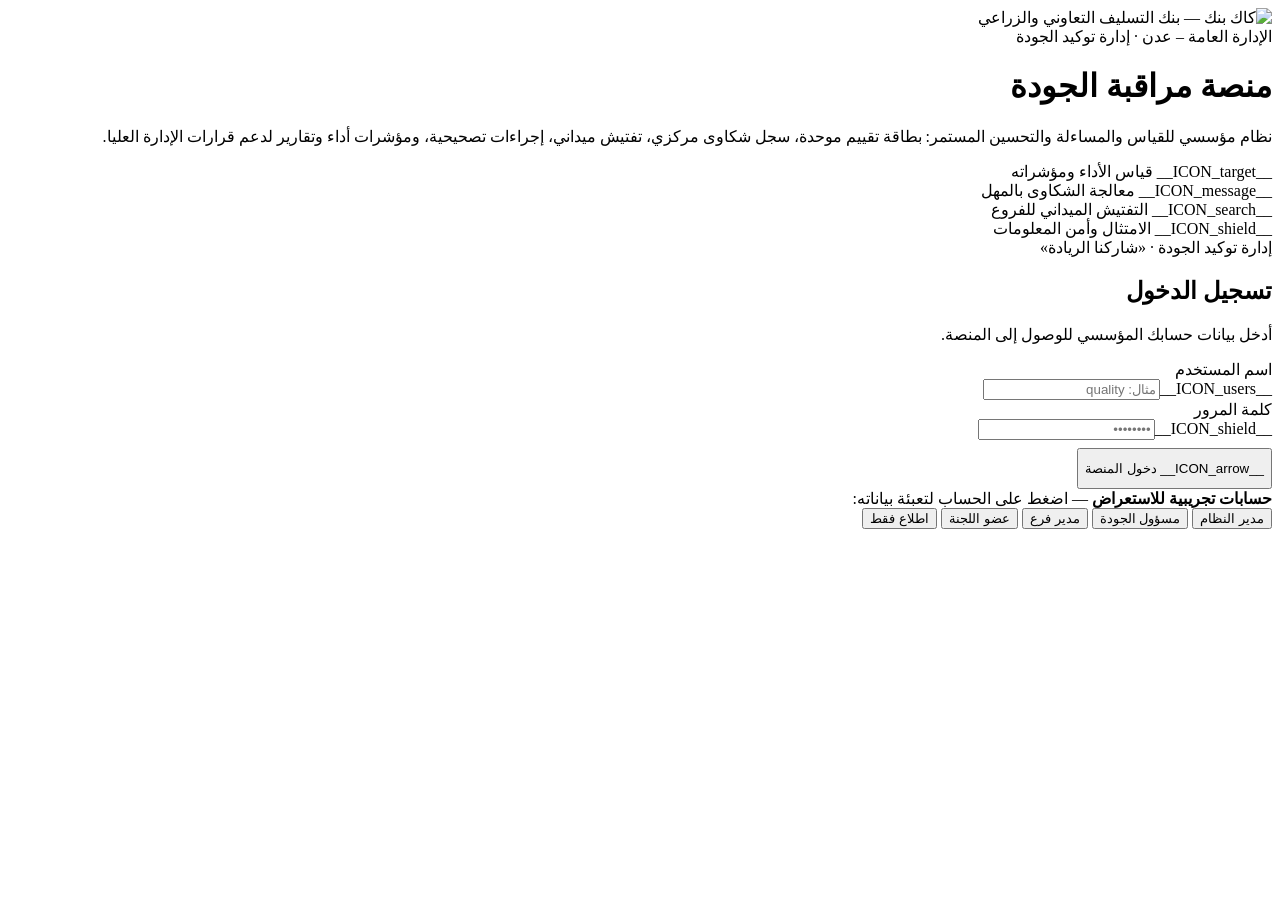
==== index.html @ 8b495189 "Add files via upload" ====
<!DOCTYPE html>
<html lang="ar" dir="rtl">
<head>
  <meta charset="utf-8">
  <meta name="viewport" content="width=device-width, initial-scale=1">
  <title>منصة مراقبة الجودة | كاك بنك – الإدارة العامة عدن</title>
  <meta name="description" content="منصة مؤسسية لمراقبة الجودة في بنك التسليف التعاوني والزراعي (كاك بنك) – الإدارة العامة عدن: بطاقة تقييم الجودة، التفتيش الميداني، الشكاوى، الملاحظات والإجراءات التصحيحية، مؤشرات الأداء، والتقارير.">
  <link rel="stylesheet" href="assets/css/app.css">
  <link rel="icon" href="assets/img/favicon.png">
</head>
<body>

<!-- ============ شاشة الدخول ============ -->
<div id="loginScreen" class="login-screen hidden">
  <div class="login-brand">
    <div>
      <div class="brand-plaque"><img src="assets/img/cac-logo.png" alt="كاك بنك — بنك التسليف التعاوني والزراعي"></div>
      <div class="brand-line">الإدارة العامة – عدن · إدارة توكيد الجودة</div>
      <h1>منصة مراقبة الجودة</h1>
      <p class="lead">نظام مؤسسي للقياس والمساءلة والتحسين المستمر: بطاقة تقييم موحدة، سجل شكاوى مركزي، تفتيش ميداني، إجراءات تصحيحية، ومؤشرات أداء وتقارير لدعم قرارات الإدارة العليا.</p>
      <div class="login-pillars">
        <div class="pillar">__ICON_target__ قياس الأداء ومؤشراته</div>
        <div class="pillar">__ICON_message__ معالجة الشكاوى بالمهل</div>
        <div class="pillar">__ICON_search__ التفتيش الميداني للفروع</div>
        <div class="pillar">__ICON_shield__ الامتثال وأمن المعلومات</div>
      </div>
    </div>
    <div>
      <div class="login-foot">إدارة توكيد الجودة · «شاركنا الريادة»</div>
    </div>
  </div>

  <div class="login-form-wrap">
    <div class="login-card">
      <h2>تسجيل الدخول</h2>
      <p class="sub">أدخل بيانات حسابك المؤسسي للوصول إلى المنصة.</p>
      <div class="login-error" id="loginError"></div>
      <form id="loginForm" autocomplete="off">
        <label for="username">اسم المستخدم</label>
        <div class="input-wrap">__ICON_users__<input type="text" id="username" name="username" placeholder="مثال: quality" required></div>
        <label for="password">كلمة المرور</label>
        <div class="input-wrap">__ICON_shield__<input type="password" id="password" name="password" placeholder="••••••••" required></div>
        <button class="btn btn-primary btn-block" type="submit" style="margin-top:8px;padding-block:11px">__ICON_arrow__ دخول المنصة</button>
      </form>
      <div class="login-hint">
        <b>حسابات تجريبية للاستعراض</b> — اضغط على الحساب لتعبئة بياناته:
        <div class="cred">
          <button type="button" data-cred data-user="admin" data-pass="admin123">مدير النظام</button>
          <button type="button" data-cred data-user="quality" data-pass="quality123">مسؤول الجودة</button>
          <button type="button" data-cred data-user="branch" data-pass="branch123">مدير فرع</button>
          <button type="button" data-cred data-user="committee" data-pass="committee123">عضو اللجنة</button>
          <button type="button" data-cred data-user="viewer" data-pass="viewer123">اطلاع فقط</button>
        </div>
      </div>
    </div>
  </div>
</div>

<!-- ============ هيكل التطبيق ============ -->
<div id="appShell" class="app-shell hidden">
  <aside class="sidebar" id="sidebar"></aside>
  <div class="main">
    <header class="topbar" id="topbar"></header>
    <main class="page" id="viewRoot"></main>
  </div>
</div>

<div id="modalRoot"></div>
<div id="toastRoot" class="toast-root"></div>

<script src="assets/js/data.js"></script>
<script src="assets/js/ui.js"></script>
<script src="assets/js/app.js"></script>
<script src="assets/js/views/dashboard.js"></script>
<script src="assets/js/views/evaluations.js"></script>
<script src="assets/js/views/complaints.js"></script>
<script src="assets/js/views/inspections.js"></script>
<script src="assets/js/views/findings.js"></script>
<script src="assets/js/views/kpis.js"></script>
<script src="assets/js/views/satisfaction.js"></script>
<script src="assets/js/views/training.js"></script>
<script src="assets/js/views/committee.js"></script>
<script src="assets/js/views/reports.js"></script>
<script src="assets/js/views/settings.js"></script>
<script>
  /* استبدال الأيقونات والهوية في شاشة الدخول */
  (function () {
    var el = document.getElementById('loginScreen');
    var map = {
      '__LOGO__': KAK.UI.logo(34),
      '__ICON_target__': KAK.UI.icon('target'),
      '__ICON_message__': KAK.UI.icon('message'),
      '__ICON_search__': KAK.UI.icon('search'),
      '__ICON_shield__': KAK.UI.icon('shield'),
      '__ICON_users__': KAK.UI.icon('users'),
      '__ICON_arrow__': KAK.UI.icon('arrow')
    };
    Object.keys(map).forEach(function (k) {
      el.innerHTML = el.innerHTML.split(k).join(map[k]);
    });
    KAK.App.start();
  })();
</script>
</body>
</html>
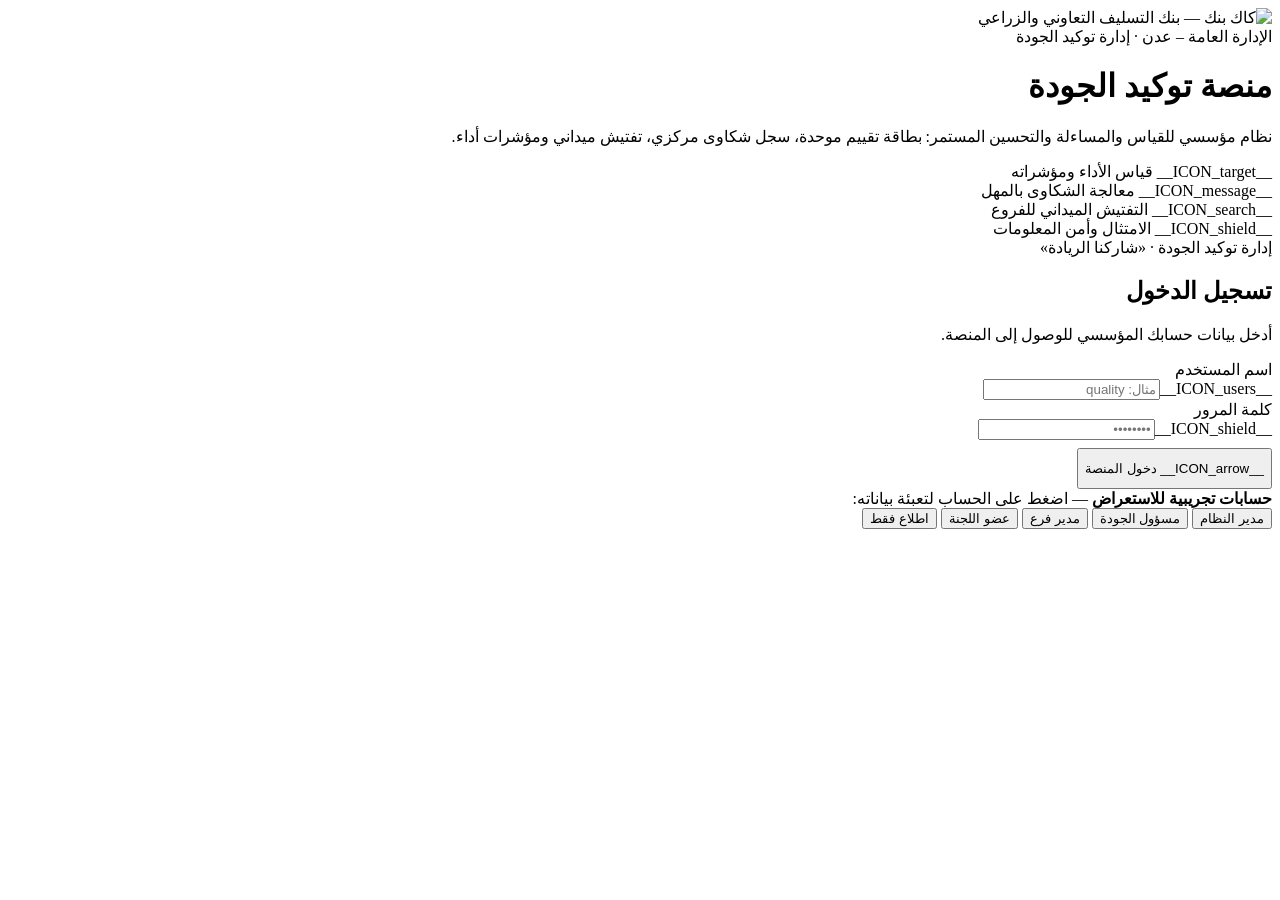
==== commit 6a16e5de: "Rename platform to توكيد الجودة" ====
--- a/index.html
+++ b/index.html
@@ -3,8 +3,8 @@
 <head>
   <meta charset="utf-8">
   <meta name="viewport" content="width=device-width, initial-scale=1">
-  <title>منصة مراقبة الجودة | كاك بنك – الإدارة العامة عدن</title>
-  <meta name="description" content="منصة مؤسسية لمراقبة الجودة في بنك التسليف التعاوني والزراعي (كاك بنك) – الإدارة العامة عدن: بطاقة تقييم الجودة، التفتيش الميداني، الشكاوى، الملاحظات والإجراءات التصحيحية، مؤشرات الأداء، والتقارير.">
+  <title>منصة توكيد الجودة | كاك بنك – الإدارة العامة عدن</title>
+  <meta name="description" content="منصة مؤسسية لتوكيد الجودة في بنك التسليف التعاوني والزراعي (كاك بنك) – الإدارة العامة عدن">
   <link rel="stylesheet" href="assets/css/app.css">
   <link rel="icon" href="assets/img/favicon.png">
 </head>
@@ -16,8 +16,8 @@
     <div>
       <div class="brand-plaque"><img src="assets/img/cac-logo.png" alt="كاك بنك — بنك التسليف التعاوني والزراعي"></div>
       <div class="brand-line">الإدارة العامة – عدن · إدارة توكيد الجودة</div>
-      <h1>منصة مراقبة الجودة</h1>
-      <p class="lead">نظام مؤسسي للقياس والمساءلة والتحسين المستمر: بطاقة تقييم موحدة، سجل شكاوى مركزي، تفتيش ميداني، إجراءات تصحيحية، ومؤشرات أداء وتقارير لدعم قرارات الإدارة العليا.</p>
+      <h1>منصة توكيد الجودة</h1>
+      <p class="lead">نظام مؤسسي للقياس والمساءلة والتحسين المستمر: بطاقة تقييم موحدة، سجل شكاوى مركزي، تفتيش ميداني ومؤشرات أداء.</p>
       <div class="login-pillars">
         <div class="pillar">__ICON_target__ قياس الأداء ومؤشراته</div>
         <div class="pillar">__ICON_message__ معالجة الشكاوى بالمهل</div>
@@ -98,6 +98,12 @@
     Object.keys(map).forEach(function (k) {
       el.innerHTML = el.innerHTML.split(k).join(map[k]);
     });
+    var refresh = KAK.App.refresh;
+    KAK.App.refresh = function (scrollTop) {
+      refresh.call(KAK.App, scrollTop);
+      var brand = document.querySelector('.org-sub');
+      if (brand) brand.textContent = brand.textContent.replace('منصة مراقبة الجودة', 'منصة توكيد الجودة');
+    };
     KAK.App.start();
   })();
 </script>
